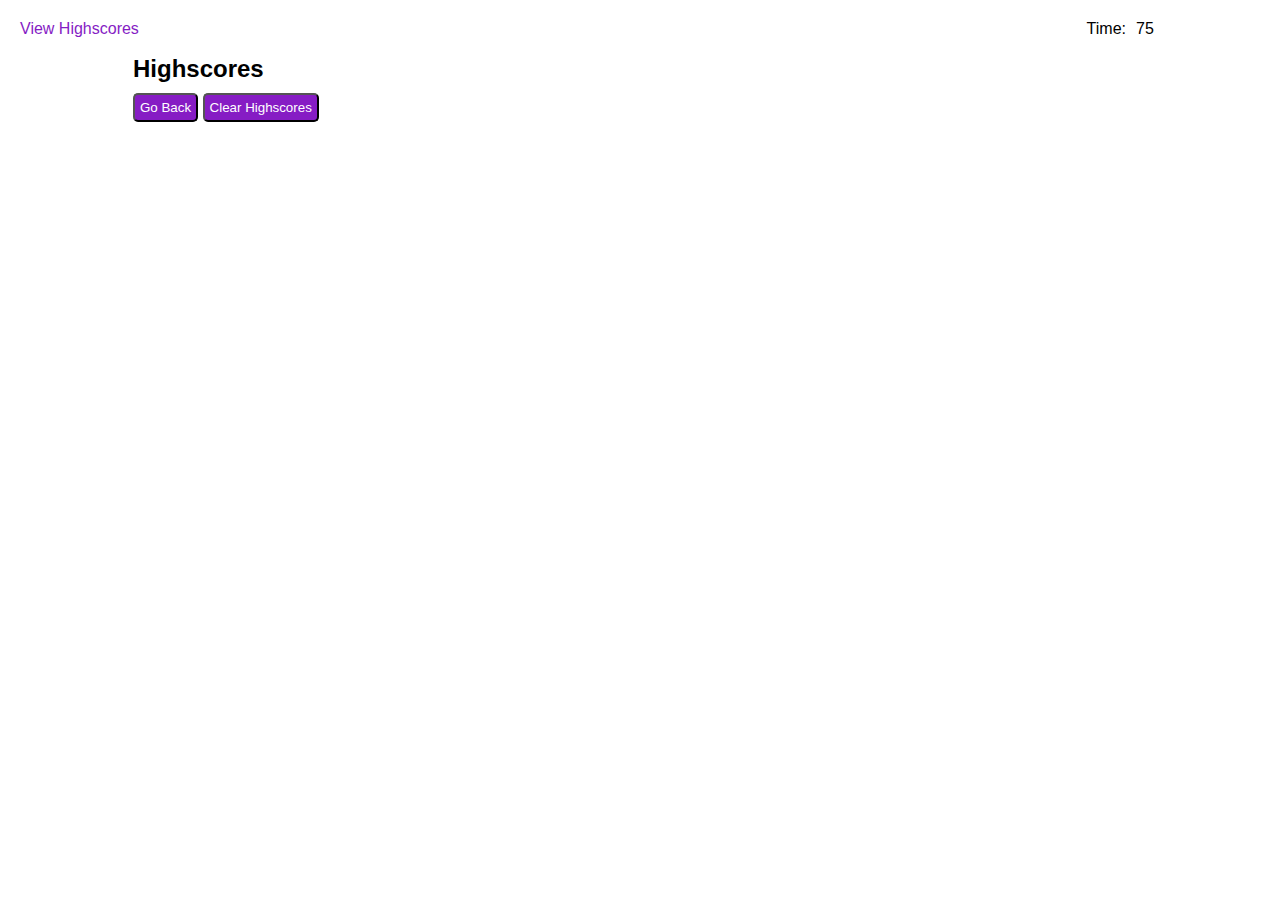
==== index.html @ ccf91c3a "inial HTML and CSS files" ====
<!DOCTYPE html>
<html lang="en">
  <head>
    <meta charset="UTF-8" />
    <meta http-equiv="X-UA-Compatible" content="IE=edge" />
    <meta name="viewport" content="width=device-width, initial-scale=1.0" />
    <title>Coding Quiz Challenge</title>
    <link rel="stylesheet" href="./Assets/css/styles.css" />
  </head>
  <body>
    <header>
      <a href="#high-score">View Highscores</a>
      <p id="time">Time:</p>
      <div class="timer-count">75</div>
    </header>

    <div class="quiz-container">
      <div class="start-quiz">
        <h1>Coding Quiz Challenge</h1>
        <p>
          Try to answer the following code related questions within the time
          limit. Keep in mind the incorrect answers will penalize your scoreTime
          by ten seconds!
        </p>
        <button id="start">Start Quiz</button>
      </div>
    </div>

  <section class="quiz-questions">
      <h2 class="question"> Commonly used data type DO NOT include:</h2>
      <div class="answer-options">
        <button id="option1">1. <span class="option1">stings</span></button><br>
        <button id="option2">2. <span class="option2">booleans</span></button><br>
        <button id="option3">3. <span class="option3">alerts</span></button><br>
        <button id="option4">4. <span class="option4">numbers</span></button><br>
        <!-- answer is correct or wrong -->
        <div id="answer-msg"></div>

      </div>
    </section>

    <section class="finish">
      <h2>All done!</h2>
      <form>
        <label for="initial">Enter initials:</label>
        <input type="text" id="initial" name="initial"/>

        <input type="submit" id="submit" value="submit" />
        <p>wrong or correct</p>
      </form>
    </section>

    <section class="highscores">
      <h2>Highscores</h2>
      <button>Go Back</button>
      <button>Clear Highscores</button>
    </section>

    <script src="./Assets/js/script.js"></script>
  </body>
</html>
---- Assets/css/styles.css ----
* {
    font-family: Arial, Helvetica, sans-serif;
    margin: 0;
    padding: 0;
    box-sizing: border-box;
}
:root {
    --Purple: #861cc4;
}

body {
    position: relative;
}

header {
    width: 100%;
    display: flex;
    padding: 20px;
}

a {
    text-decoration: none;
    color: var(--Purple);
    width: 30%;
}

#time {
    width: 60%;
    text-align: right;
    padding-right: 10px;
}

h2 {
    padding-bottom: 10px;
}

.timer-count {
    width: 10%;
}

.quiz-container, .quiz-questions, .finish, .highscores {
    position: absolute;
    top: 50px;
    left: 10%;
}

/* start quiz section styling */
.start-quiz {
    display: none;
    width: 100%;
    padding: 15px;
    text-align: center;
}

.start-quiz p {
    padding: 15px;
}

/* All button stylings */
.start-quiz button, .answer-options button, input[type=submit], .highscores button {
 background-color: var(--Purple);
 color: white;
 padding: 5px;
 border-radius: 5px;
 cursor: pointer;
}

.quiz-questions {
    display: none;
}


.answer-options button {
   margin: 1px;
}
.quiz-questions, .finish, .highscores {
    padding: 5px;
}

input {
    width: 50%;
}

input[type=submit] {
    margin: 5px 0;
}
.finish {
    display: none;
}
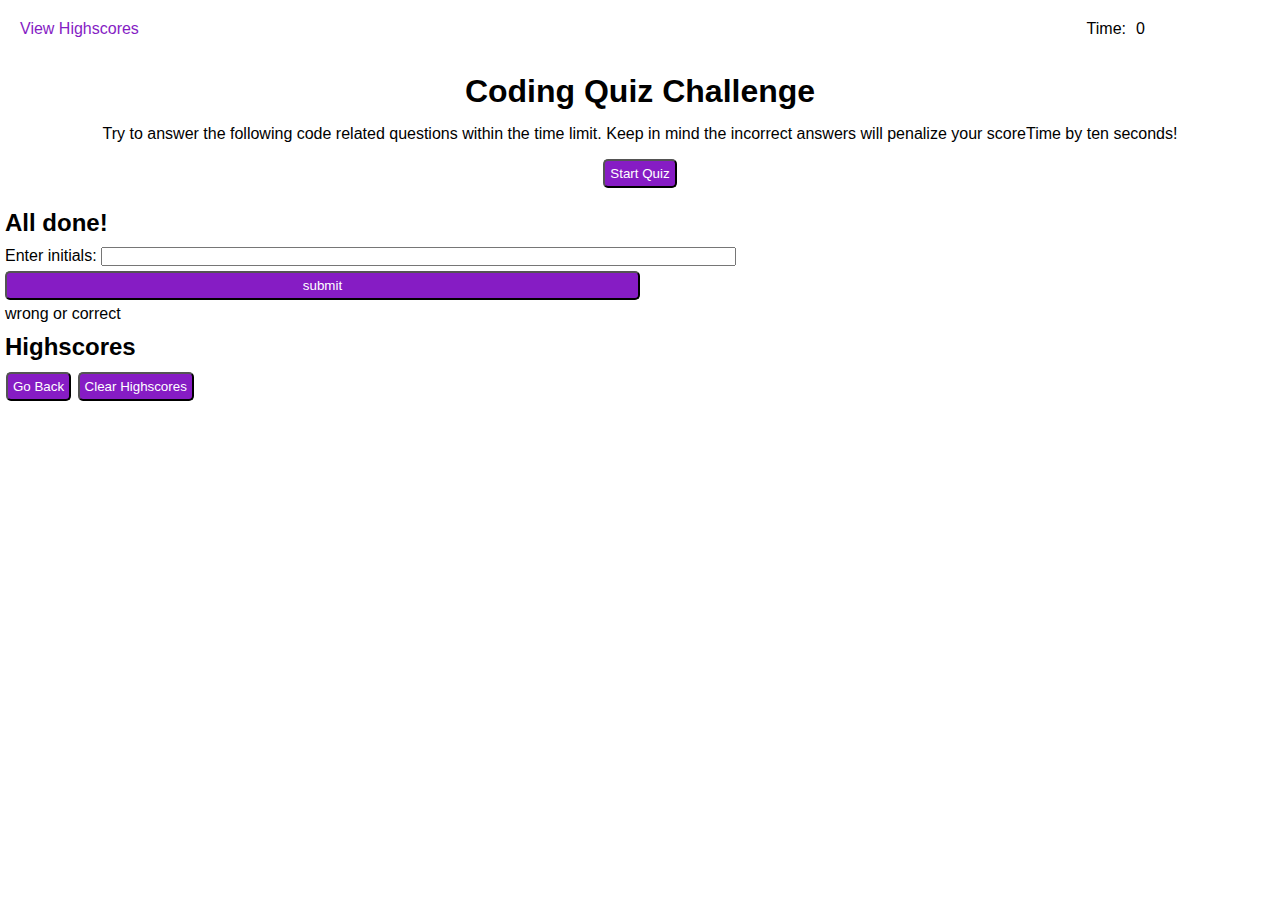
==== commit b3ce0012: "updated question container section" ====
--- a/index.html
+++ b/index.html
@@ -11,10 +11,10 @@
     <header>
       <a href="#high-score">View Highscores</a>
       <p id="time">Time:</p>
-      <div class="timer-count">75</div>
+      <div class="timer-count">0</div>
     </header>
 
-    <div class="quiz-container">
+    <div class="start-container">
       <div class="start-quiz">
         <h1>Coding Quiz Challenge</h1>
         <p>
@@ -26,21 +26,11 @@
       </div>
     </div>
 
-  <section class="quiz-questions">
-      <h2 class="question"> Commonly used data type DO NOT include:</h2>
-      <div class="answer-options">
-        <button id="option1">1. <span class="option1">stings</span></button><br>
-        <button id="option2">2. <span class="option2">booleans</span></button><br>
-        <button id="option3">3. <span class="option3">alerts</span></button><br>
-        <button id="option4">4. <span class="option4">numbers</span></button><br>
-        <!-- answer is correct or wrong -->
-        <div id="answer-msg"></div>
+  <section class="question-container">
+  </section>
 
-      </div>
-    </section>
-
-    <section class="finish">
-      <h2>All done!</h2>
+    <section class="finish-container">
+      <h2 id="finish-header">All done!</h2>
       <form>
         <label for="initial">Enter initials:</label>
         <input type="text" id="initial" name="initial"/>
--- a/Assets/css/styles.css
+++ b/Assets/css/styles.css
@@ -38,15 +38,15 @@
     width: 10%;
 }
 
-.quiz-container, .quiz-questions, .finish, .highscores {
+/* .start-container, .questions-container, .finish-container, .highscores {
     position: absolute;
     top: 50px;
     left: 10%;
-}
+} */
 
 /* start quiz section styling */
 .start-quiz {
-    display: none;
+    /* display: none; */
     width: 100%;
     padding: 15px;
     text-align: center;
@@ -57,23 +57,27 @@
 }
 
 /* All button stylings */
-.start-quiz button, .answer-options button, input[type=submit], .highscores button {
+.start-quiz button, .question-container button, input[type=submit], .highscores button {
  background-color: var(--Purple);
  color: white;
  padding: 5px;
  border-radius: 5px;
  cursor: pointer;
+ margin: 1px;
 }
 
-.quiz-questions {
-    display: none;
+.question-container {
+    /* display: none; */
+    display: flex;
+    flex-direction: column;
 }
 
+.question-container button {
+    width: 30%;
+    text-align: left;
+}
 
-.answer-options button {
-   margin: 1px;
-}
-.quiz-questions, .finish, .highscores {
+.quiz-questions, .finish-container, .highscores {
     padding: 5px;
 }
 
@@ -84,6 +88,10 @@
 input[type=submit] {
     margin: 5px 0;
 }
-.finish {
-    display: none;
+.finish-container {
+    /* display: none; */
 }
+
+.highscores {
+    /* display: none; */
+}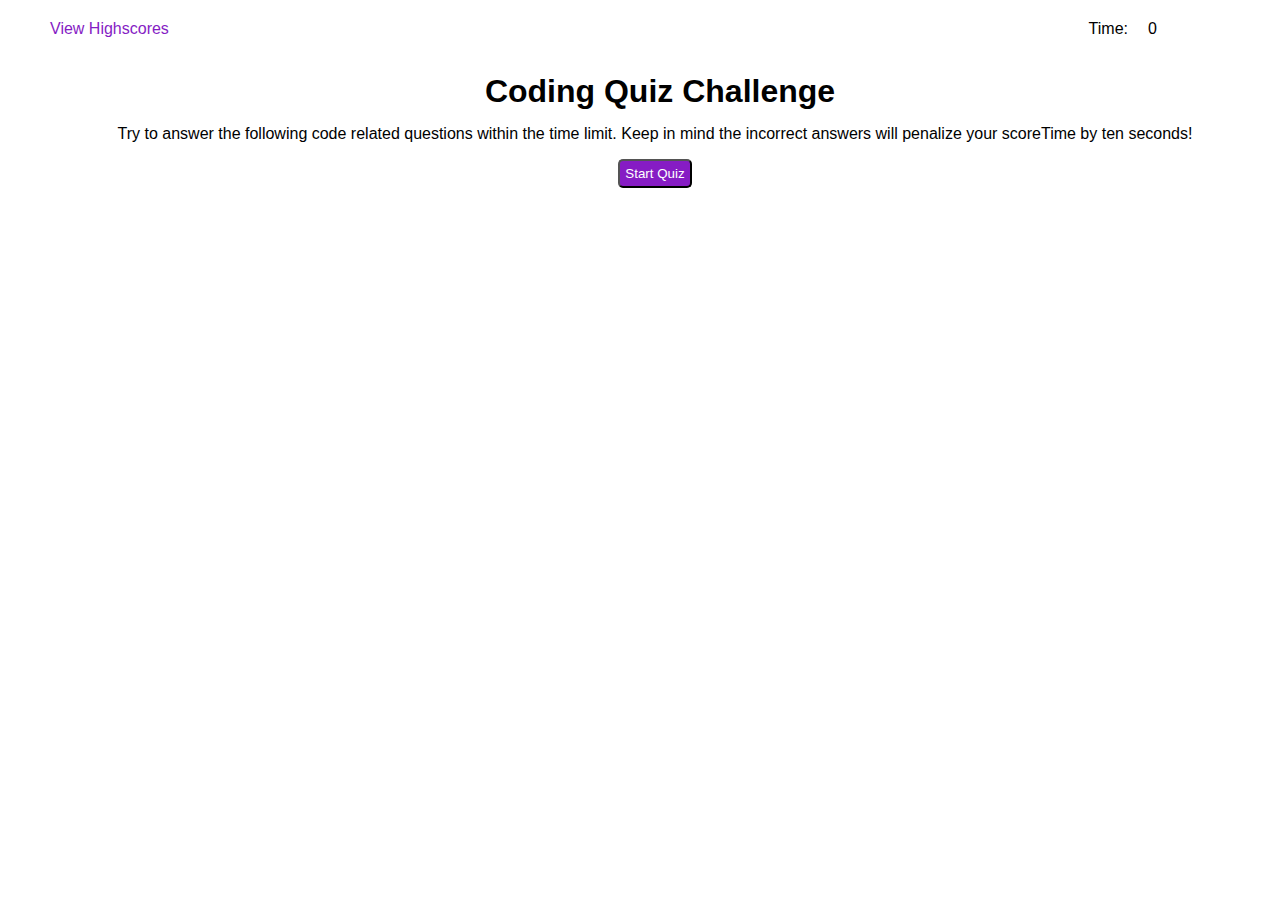
==== commit d952cfc1: "corrected html tags that needed to be removed once a new section was revealed" ====
--- a/index.html
+++ b/index.html
@@ -36,14 +36,15 @@
         <input type="text" id="initial" name="initial"/>
 
         <input type="submit" id="submit" value="submit" />
-        <p>wrong or correct</p>
       </form>
     </section>
 
     <section class="highscores">
       <h2>Highscores</h2>
-      <button>Go Back</button>
-      <button>Clear Highscores</button>
+      <ol id="score_list"></ol>
+      <p id="stored-scores"></p>
+      <button id="go-back">Go Back</button>
+      <button id="clear-scores">Clear Highscores</button>
     </section>
 
     <script src="./Assets/js/script.js"></script>
--- a/Assets/css/styles.css
+++ b/Assets/css/styles.css
@@ -1,7 +1,7 @@
 * {
     font-family: Arial, Helvetica, sans-serif;
     margin: 0;
-    padding: 0;
+    padding-left: 10px;
     box-sizing: border-box;
 }
 :root {
@@ -34,19 +34,17 @@
     padding-bottom: 10px;
 }
 
+button:hover {
+    opacity: .6;
+    border: 4px solid #100ad7;
+}
+
 .timer-count {
     width: 10%;
 }
 
-/* .start-container, .questions-container, .finish-container, .highscores {
-    position: absolute;
-    top: 50px;
-    left: 10%;
-} */
-
 /* start quiz section styling */
 .start-quiz {
-    /* display: none; */
     width: 100%;
     padding: 15px;
     text-align: center;
@@ -67,9 +65,12 @@
 }
 
 .question-container {
-    /* display: none; */
     display: flex;
     flex-direction: column;
+}
+
+.question-container h2, .question-container form {
+    padding-left: 15px;
 }
 
 .question-container button {
@@ -77,9 +78,6 @@
     text-align: left;
 }
 
-.quiz-questions, .finish-container, .highscores {
-    padding: 5px;
-}
 
 input {
     width: 50%;
@@ -88,10 +86,17 @@
 input[type=submit] {
     margin: 5px 0;
 }
+.question-container p, .finish-container p {
+    font-size: 16px;
+    font-style: italic;
+    color: var(--Purple);
+    padding: 15px;
+}
+
 .finish-container {
-    /* display: none; */
+    display: none;
 }
 
 .highscores {
-    /* display: none; */
+    display: none;
 }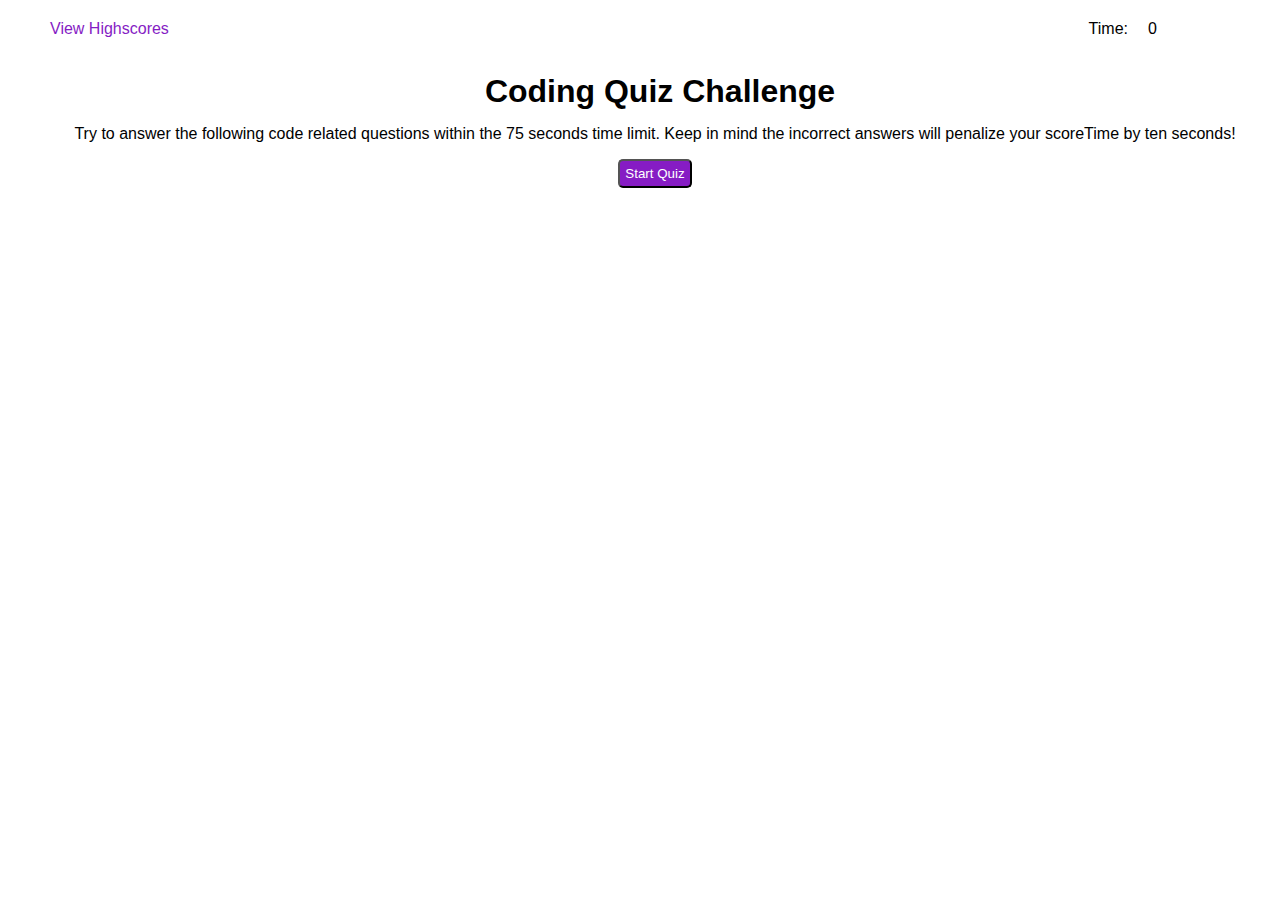
==== commit 5b1a0e6e: "timer and local storage now working" ====
--- a/index.html
+++ b/index.html
@@ -9,7 +9,7 @@
   </head>
   <body>
     <header>
-      <a href="#high-score">View Highscores</a>
+      <a href="#highscores">View Highscores</a>
       <p id="time">Time:</p>
       <div class="timer-count">0</div>
     </header>
@@ -18,7 +18,7 @@
       <div class="start-quiz">
         <h1>Coding Quiz Challenge</h1>
         <p>
-          Try to answer the following code related questions within the time
+          Try to answer the following code related questions within the 75 seconds time
           limit. Keep in mind the incorrect answers will penalize your scoreTime
           by ten seconds!
         </p>
@@ -29,19 +29,18 @@
   <section class="question-container">
   </section>
 
-    <section class="finish-container">
-      <h2 id="finish-header">All done!</h2>
-      <form>
-        <label for="initial">Enter initials:</label>
-        <input type="text" id="initial" name="initial"/>
+     <section class="finish-container">
+        <h2 id="finish-header">All done!</h2>
+        <form>
+          <label for="initial-input">Enter initials:</label>
+          <input id="initial-input" type="text"/>
 
-        <input type="submit" id="submit" value="submit" />
-      </form>
-    </section>
+          <input type="submit" id="submit" value="submit" />
+        </form>
+      </section>
 
     <section class="highscores">
-      <h2>Highscores</h2>
-      <ol id="score_list"></ol>
+      <h2 id="high-scores">Highscores</h2>
       <p id="stored-scores"></p>
       <button id="go-back">Go Back</button>
       <button id="clear-scores">Clear Highscores</button>
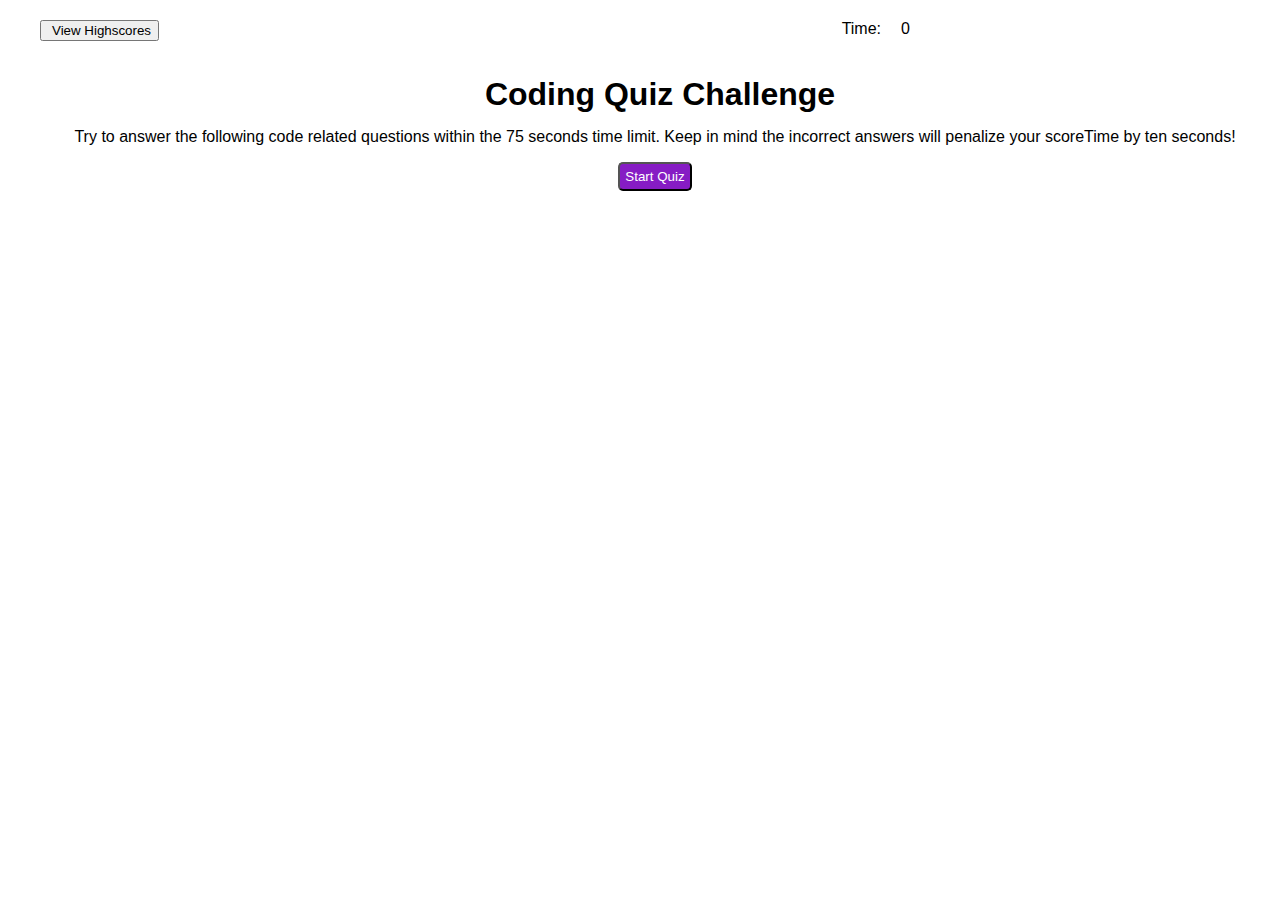
==== commit 65a0cf1f: "highscore display fixed" ====
--- a/index.html
+++ b/index.html
@@ -9,7 +9,8 @@
   </head>
   <body>
     <header>
-      <a href="#highscores">View Highscores</a>
+      <button id="highscores-link">View Highscores</button>
+      <!-- <a href="#highscores-link">View Highscores</a> -->
       <p id="time">Time:</p>
       <div class="timer-count">0</div>
     </header>
@@ -40,10 +41,13 @@
       </section>
 
     <section class="highscores">
-      <h2 id="high-scores">Highscores</h2>
-      <p id="stored-scores"></p>
-      <button id="go-back">Go Back</button>
-      <button id="clear-scores">Clear Highscores</button>
+      <div id="highscores-link">
+       <h2 id="high-scores">Highscores</h2>
+        <ol id="stored-scores"></ol>
+      
+        <button id="go-back">Go Back</button>
+        <button id="clear-scores">Clear Highscores</button>
+      </div>
     </section>
 
     <script src="./Assets/js/script.js"></script>
--- a/Assets/css/styles.css
+++ b/Assets/css/styles.css
@@ -30,6 +30,14 @@
     padding-right: 10px;
 }
 
+#highscore-link {
+    background-color: white);
+    border-style: none;
+    padding: 5px;
+    cursor: pointer;
+    margin: 1px;
+    
+}
 h2 {
     padding-bottom: 10px;
 }
@@ -55,7 +63,7 @@
 }
 
 /* All button stylings */
-.start-quiz button, .question-container button, input[type=submit], .highscores button {
+.start-quiz button, .question-container button, input[type=submit], .highscores {
  background-color: var(--Purple);
  color: white;
  padding: 5px;
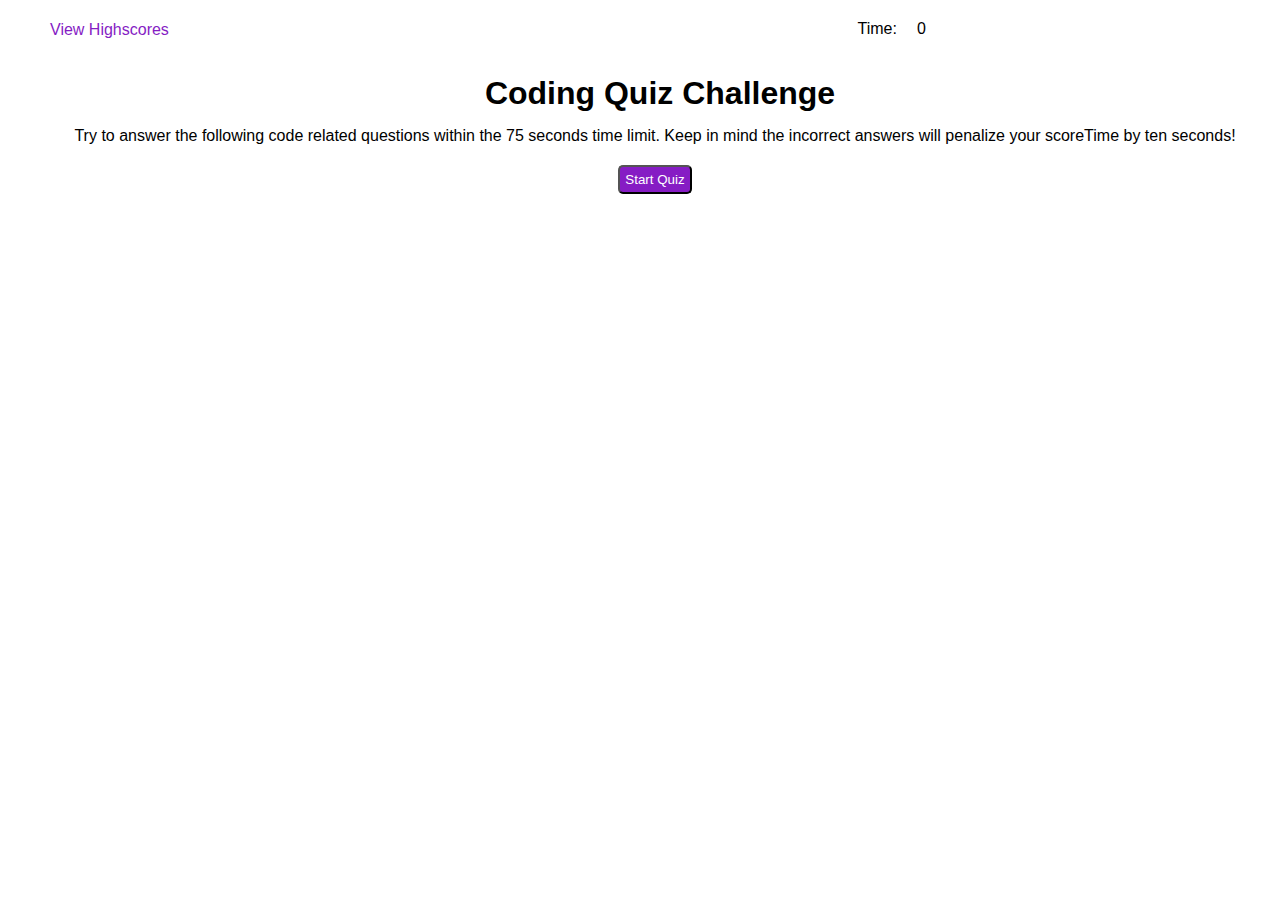
==== commit 5723591b: "highscore button in nav works at start and end of game" ====
--- a/index.html
+++ b/index.html
@@ -10,7 +10,6 @@
   <body>
     <header>
       <button id="highscores-link">View Highscores</button>
-      <!-- <a href="#highscores-link">View Highscores</a> -->
       <p id="time">Time:</p>
       <div class="timer-count">0</div>
     </header>
--- a/Assets/css/styles.css
+++ b/Assets/css/styles.css
@@ -30,16 +30,17 @@
     padding-right: 10px;
 }
 
-#highscore-link {
-    background-color: white);
+#highscores-link {
+    background-color: white;
+    color: var(--Purple);
     border-style: none;
-    padding: 5px;
     cursor: pointer;
-    margin: 1px;
-    
+    font-size: 12pt;
 }
+
 h2 {
     padding-bottom: 10px;
+    color: black;
 }
 
 button:hover {
@@ -63,13 +64,13 @@
 }
 
 /* All button stylings */
-.start-quiz button, .question-container button, input[type=submit], .highscores {
+.start-quiz button, .question-container button, input[type=submit], .highscores button {
  background-color: var(--Purple);
  color: white;
  padding: 5px;
  border-radius: 5px;
  cursor: pointer;
- margin: 1px;
+ margin: 5px;
 }
 
 .question-container {
